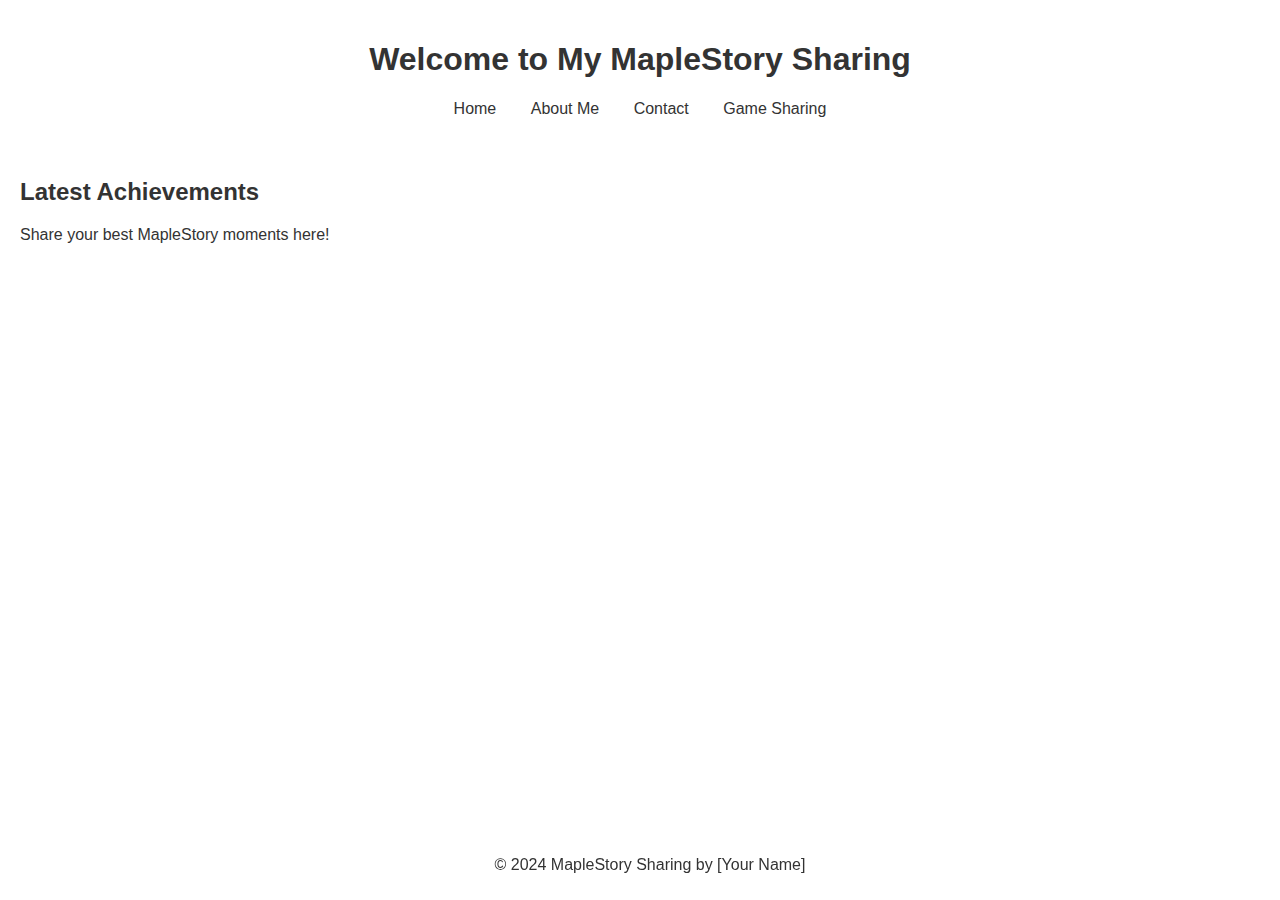
==== index.html @ ed8d12ea "Add files via upload" ====
<!DOCTYPE html>
<html lang="en">
<head>
    <meta charset="UTF-8">
    <meta name="viewport" content="width=device-width, initial-scale=1.0">
    <title>MapleStory Sharing</title>
    <link rel="stylesheet" href="styles.css">
</head>
<body>
    <header>
        <h1>Welcome to My MapleStory Sharing</h1>
        <nav>
            <a href="index.html">Home</a>
            <a href="about.html">About Me</a>
            <a href="contact.html">Contact</a>
            <a href="game-sharing.html">Game Sharing</a>
        </nav>
    </header>
    <main>
        <section>
            <h2>Latest Achievements</h2>
            <p>Share your best MapleStory moments here!</p>
        </section>
    </main>
    <footer>
        <p>© 2024 MapleStory Sharing by [Your Name]</p>
    </footer>
</body>
</html>
---- styles.css ----
body {
    font-family: Arial, sans-serif;
    background-image: url('images/maplestory-background.jpg');
    background-size: cover;
    color: #333;
    margin: 0;
    padding: 0;
}

header {
    background-color: rgba(255, 255, 255, 0.8);
    padding: 20px;
    text-align: center;
}

nav a {
    margin: 0 15px;
    text-decoration: none;
    color: #333;
}

main {
    padding: 20px;
    background-color: rgba(255, 255, 255, 0.9);
}

footer {
    text-align: center;
    padding: 10px;
    background-color: rgba(255, 255, 255, 0.8);
    position: fixed;
    width: 100%;
    bottom: 0;
}
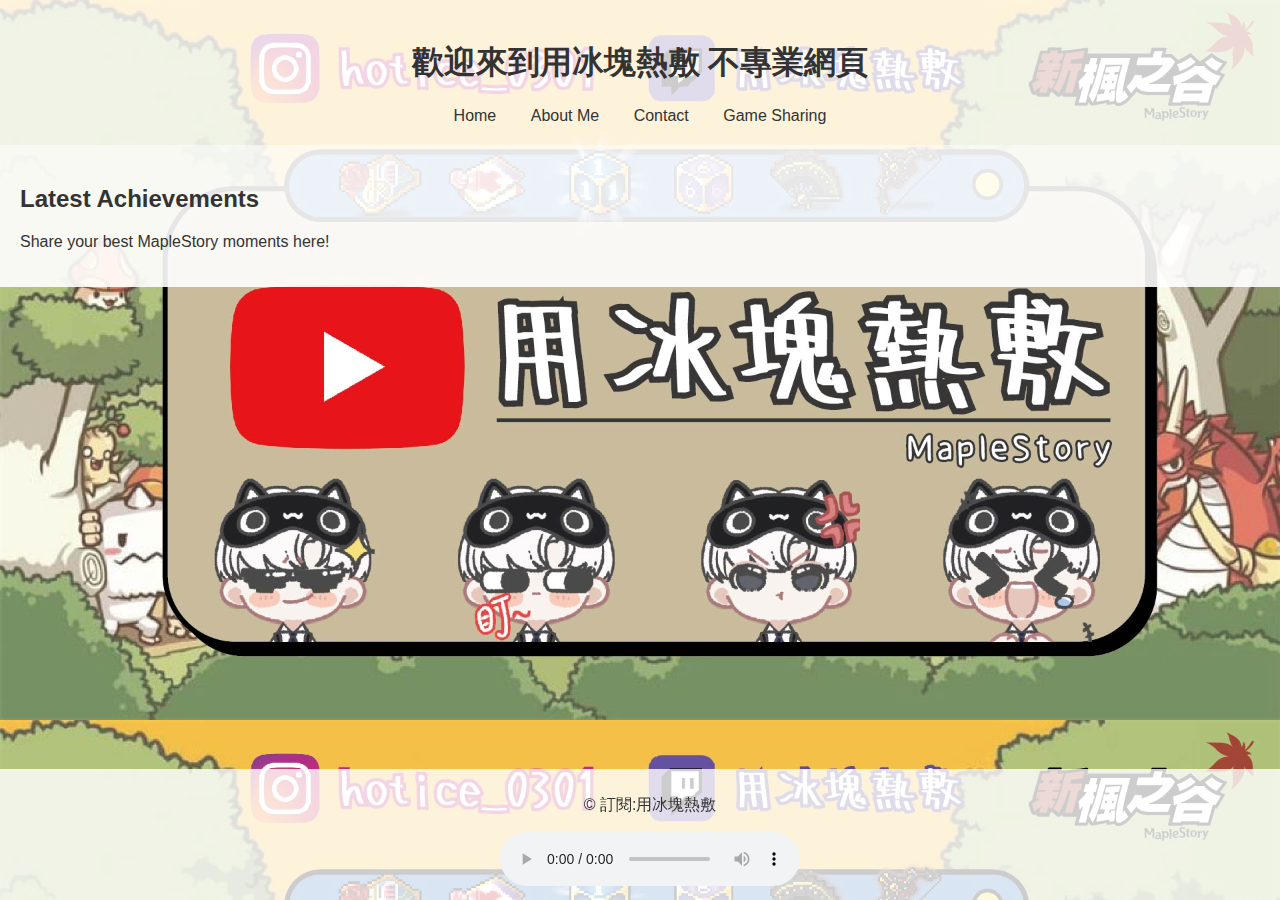
==== commit fa413295: "Add files via upload" ====
--- a/index.html
+++ b/index.html
@@ -8,7 +8,7 @@
 </head>
 <body>
     <header>
-        <h1>Welcome to My MapleStory Sharing</h1>
+        <h1>歡迎來到用冰塊熱敷 不專業網頁</h1>
         <nav>
             <a href="index.html">Home</a>
             <a href="about.html">About Me</a>
@@ -16,6 +16,7 @@
             <a href="game-sharing.html">Game Sharing</a>
         </nav>
     </header>
+	<!-- 撥放音樂 -->
     <main>
         <section>
             <h2>Latest Achievements</h2>
@@ -23,7 +24,11 @@
         </section>
     </main>
     <footer>
-        <p>© 2024 MapleStory Sharing by [Your Name]</p>
+        <p>© 訂閱:用冰塊熱敷</p>
+			<audio controls>
+				<source src="audio/music.mp3" type="audio/mpeg">
+				Your browser does not support the audio element.
+			</audio>
     </footer>
 </body>
 </html>
--- a/styles.css
+++ b/styles.css
@@ -1,6 +1,6 @@
 body {
     font-family: Arial, sans-serif;
-    background-image: url('images/maplestory-background.jpg');
+    background-image: url('images/picture.jpg');
     background-size: cover;
     color: #333;
     margin: 0;
